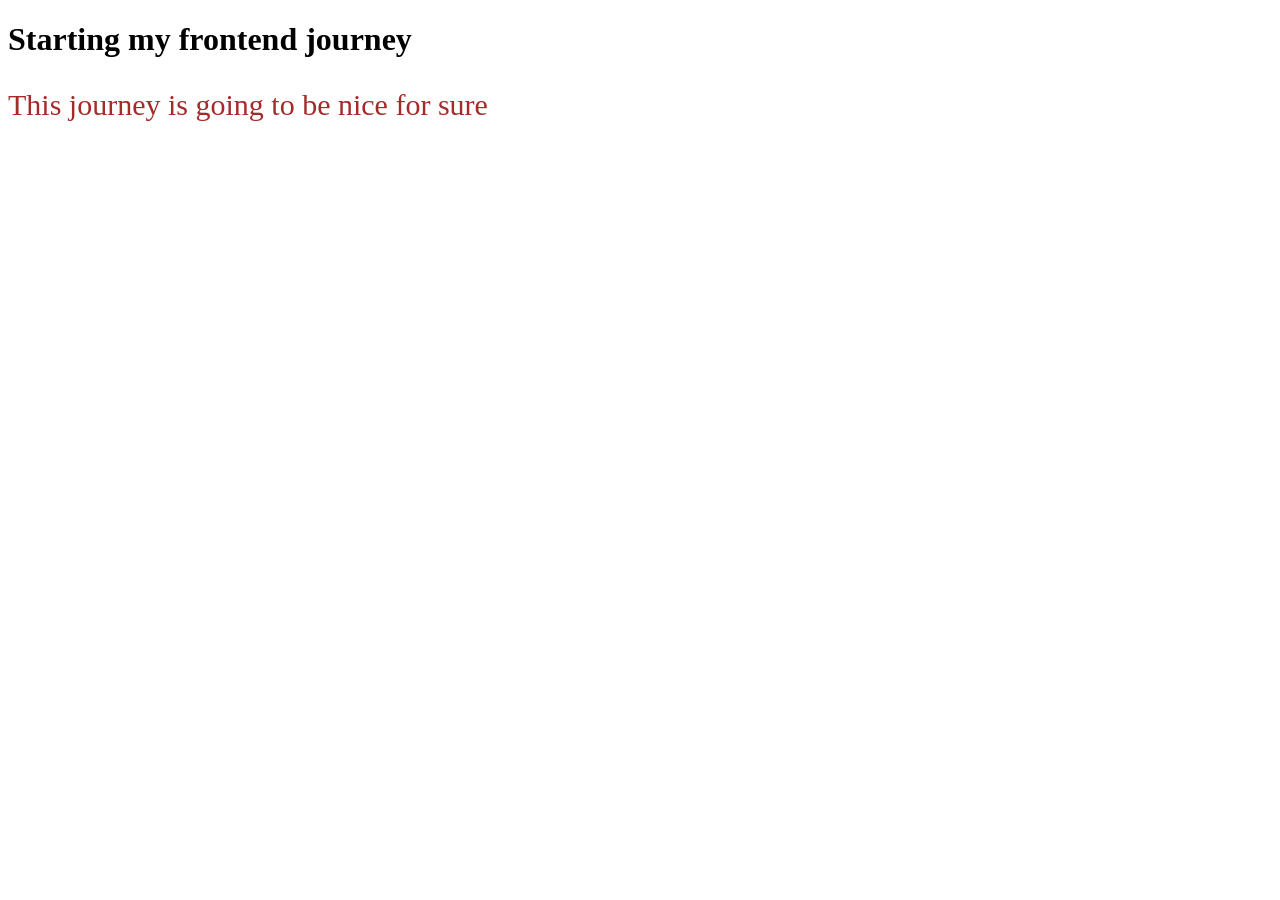
==== CSS/index.html @ f99b50b3 "Added CSS learning files" ====
<!DOCTYPE html>
<html>
    <head>
        <title>CSS demo</title>
        <link rel="stylesheet" type="text/css" href="styles.css">
        <!--internal
        <style>
            h1{
                color:blueviolet;
                font-size:40px;
            }
            p{
                color:brown;
                font-family: 'Times New Roman';
                font-size: 30px;
            }
        </style> -->
    </head>
    <body>
        <!--inline css-->
        <h1>Starting my frontend journey</h1>
        <p>This journey is going to be nice for sure</p>
    </body>
</html>
---- CSS/styles.css ----
<!--external and recommended-->
            h1{
                color:blueviolet;
                font-size:40px;
            }
            p{
                color:brown;
                font-family: 'Times New Roman';
                font-size: 30px;
            }
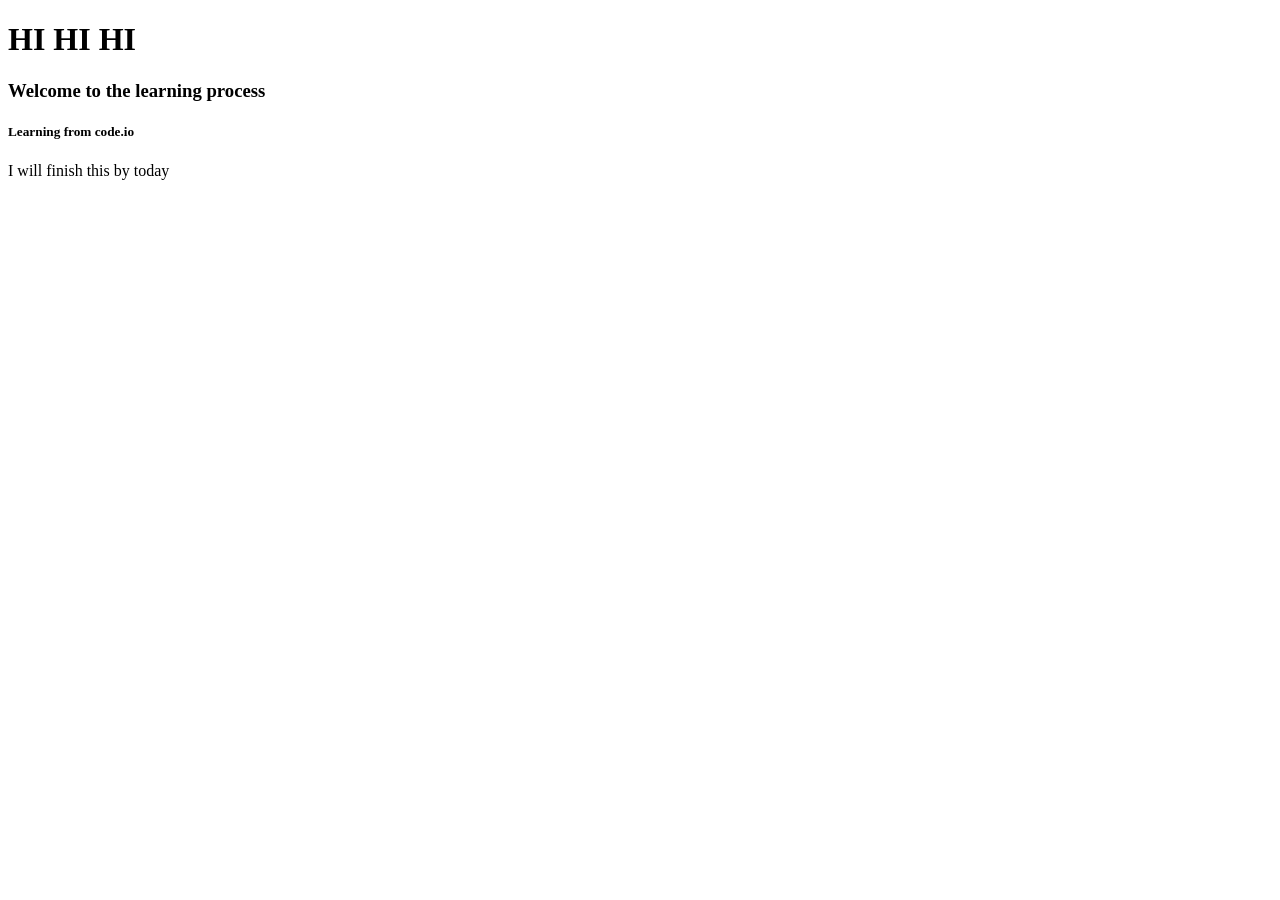
==== commit bab68553: "Basic html page" ====
--- a/CSS/index.html
+++ b/CSS/index.html
@@ -1,24 +1,12 @@
 <!DOCTYPE html>
 <html>
     <head>
-        <title>CSS demo</title>
-        <link rel="stylesheet" type="text/css" href="styles.css">
-        <!--internal
-        <style>
-            h1{
-                color:blueviolet;
-                font-size:40px;
-            }
-            p{
-                color:brown;
-                font-family: 'Times New Roman';
-                font-size: 30px;
-            }
-        </style> -->
+        <title>Learning CSS</title>
     </head>
     <body>
-        <!--inline css-->
-        <h1>Starting my frontend journey</h1>
-        <p>This journey is going to be nice for sure</p>
+        <h1>HI HI HI</h1>
+        <h3>Welcome to the learning process</h3>
+        <h5>Learning from code.io</h5>
+        <p>I will finish this by today</p>
     </body>
 </html>
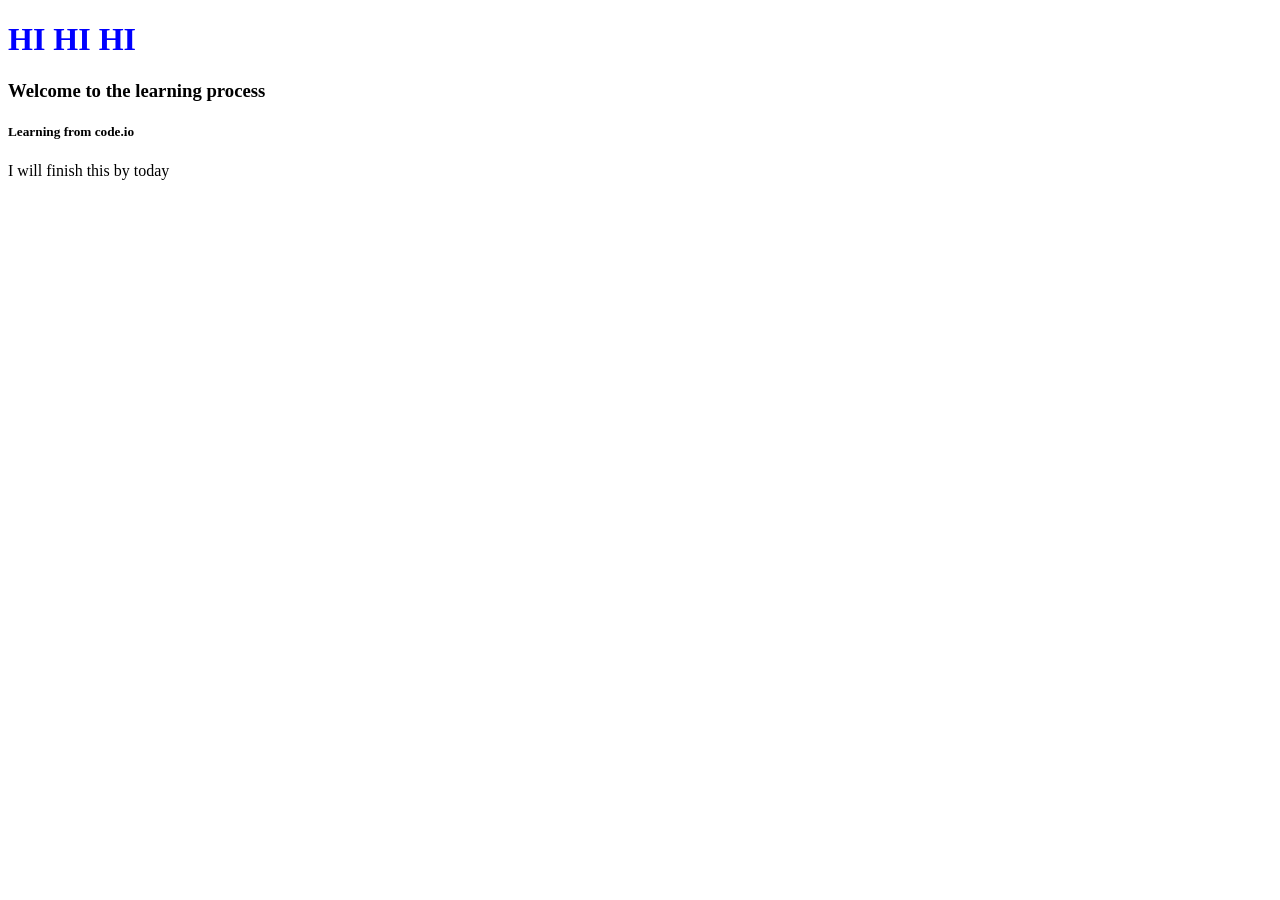
==== commit b12b4f70: "Added internal and inline code and components of CSS" ====
--- a/CSS/index.html
+++ b/CSS/index.html
@@ -2,11 +2,38 @@
 <html>
     <head>
         <title>Learning CSS</title>
+        <!--internal - write in same file
+        <style>
+            h3 {
+                color: brown;
+            }
+        </style>-->
+
     </head>
     <body>
-        <h1>HI HI HI</h1>
+        <!--inline concept-- write in same line
+        <h1 style="color: blue;">HI HI HI</h1>      --->
+        <h1 style="color: blue;">HI HI HI</h1>
         <h3>Welcome to the learning process</h3>
         <h5>Learning from code.io</h5>
         <p>I will finish this by today</p>
     </body>
-</html>+</html>
+
+
+
+<!---
+    h1 {
+        color: blue; 
+        font: 16px;
+        
+    }
+
+    where,
+        h1 - selector
+        {} - declaration block
+        color - property
+        blue - value
+        color: blue- wholly known as declaration
+
+-->
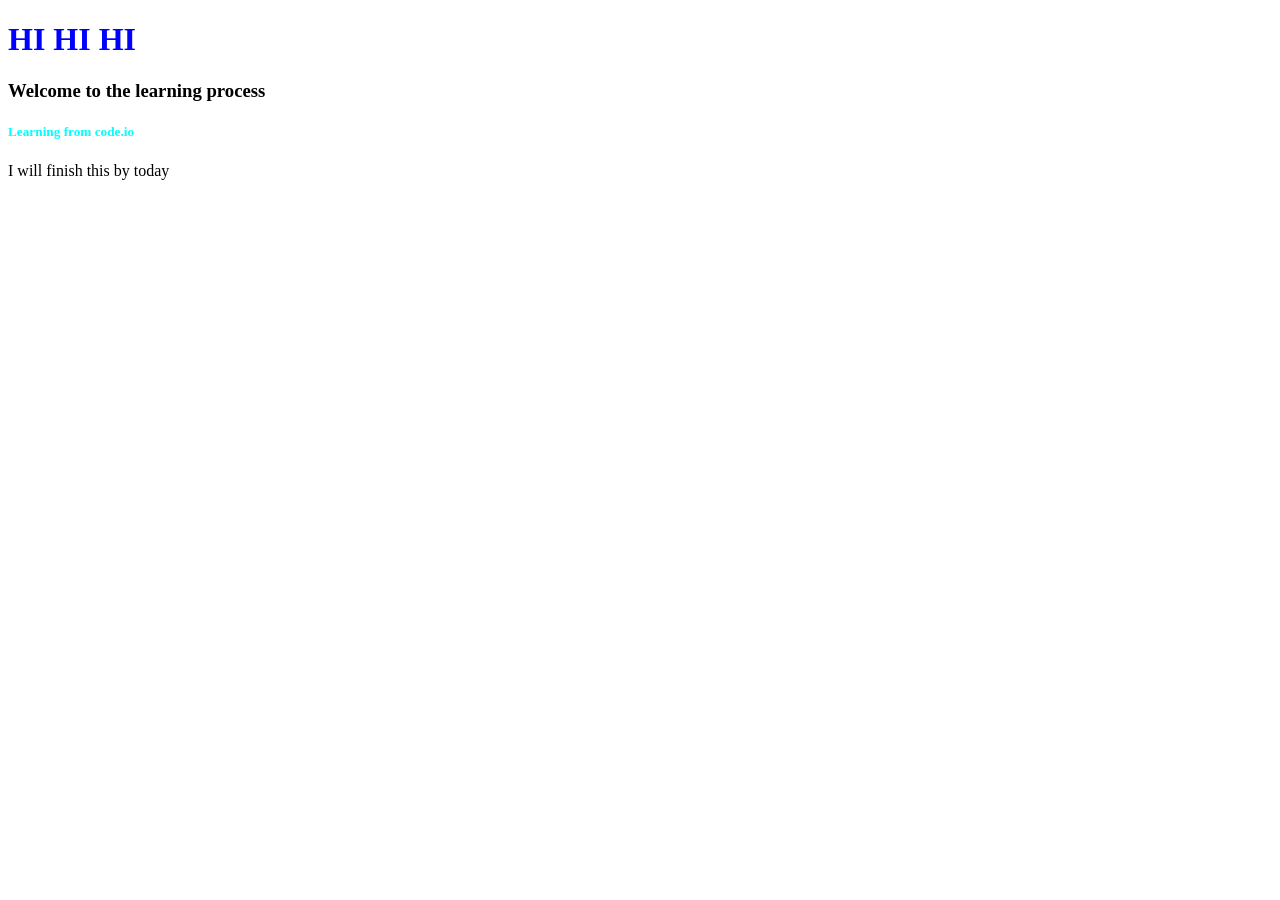
==== commit ec7d9b4b: "external css" ====
--- a/CSS/index.html
+++ b/CSS/index.html
@@ -8,7 +8,7 @@
                 color: brown;
             }
         </style>-->
-
+        <link rel="stylesheet" href="styles.css">
     </head>
     <body>
         <!--inline concept-- write in same line
--- a/CSS/styles.css
+++ b/CSS/styles.css
@@ -0,0 +1,3 @@
+h5{
+    color: aqua;
+}
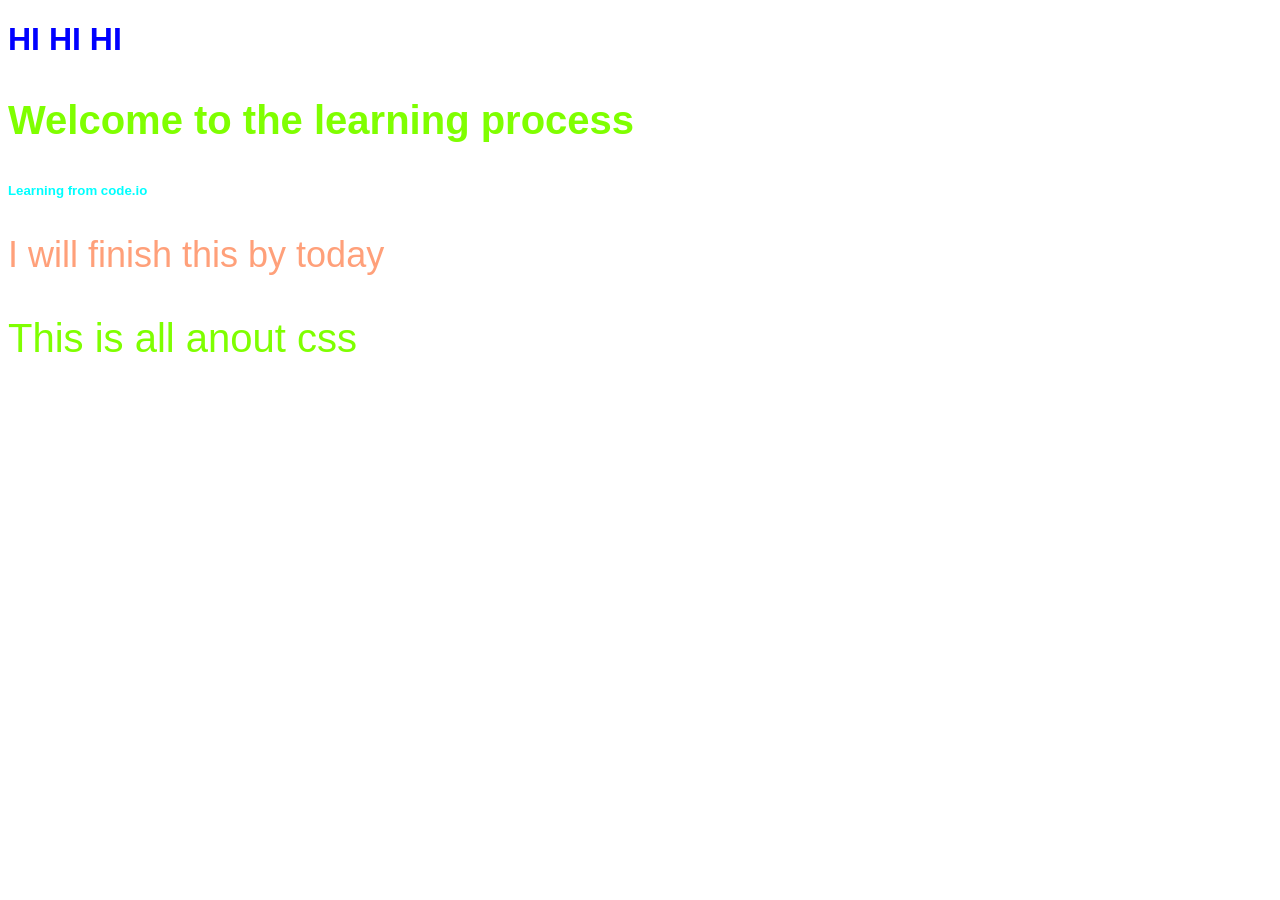
==== commit 1eb50294: "selectors and types" ====
--- a/CSS/index.html
+++ b/CSS/index.html
@@ -13,10 +13,14 @@
     <body>
         <!--inline concept-- write in same line
         <h1 style="color: blue;">HI HI HI</h1>      --->
+
+
+
         <h1 style="color: blue;">HI HI HI</h1>
-        <h3>Welcome to the learning process</h3>
-        <h5>Learning from code.io</h5>
-        <p>I will finish this by today</p>
+        <h3 class="learn">Welcome to the learning process</h3>
+        <h5 >Learning from code.io</h5>
+        <p id="welcome">I will finish this by today</p>
+        <p class="learn"> This is all anout css </p>
     </body>
 </html>
 
--- a/CSS/styles.css
+++ b/CSS/styles.css
@@ -1,3 +1,39 @@
 h5{
     color: aqua;
-}+}
+
+h3{
+    font-size: large;                        /*tags selector*/
+}
+
+
+
+#welcome{
+    color: lightsalmon;                 /*id selector*/
+    font-size: 36px;
+}
+
+
+h3,p.learn{
+    color:chartreuse;
+    font-size: 40px;                    /*class selector =>.classname*/
+}
+
+* {
+    font-family:'Franklin Gothic Medium', 'Arial Narrow', Arial, sans-serif;        /*universal selector*/
+}
+
+h5,p{
+    font-display: block;         /*grouping selector*/
+}
+
+
+
+/* simple selector types
+    1.tags selector
+    2.id selector  =>   using id we can access the css property (id selector -> #idname) id-unique
+    3.class selector => class-not unique [tag+class]
+    4.universal selector
+    5.grouping selector
+
+    */
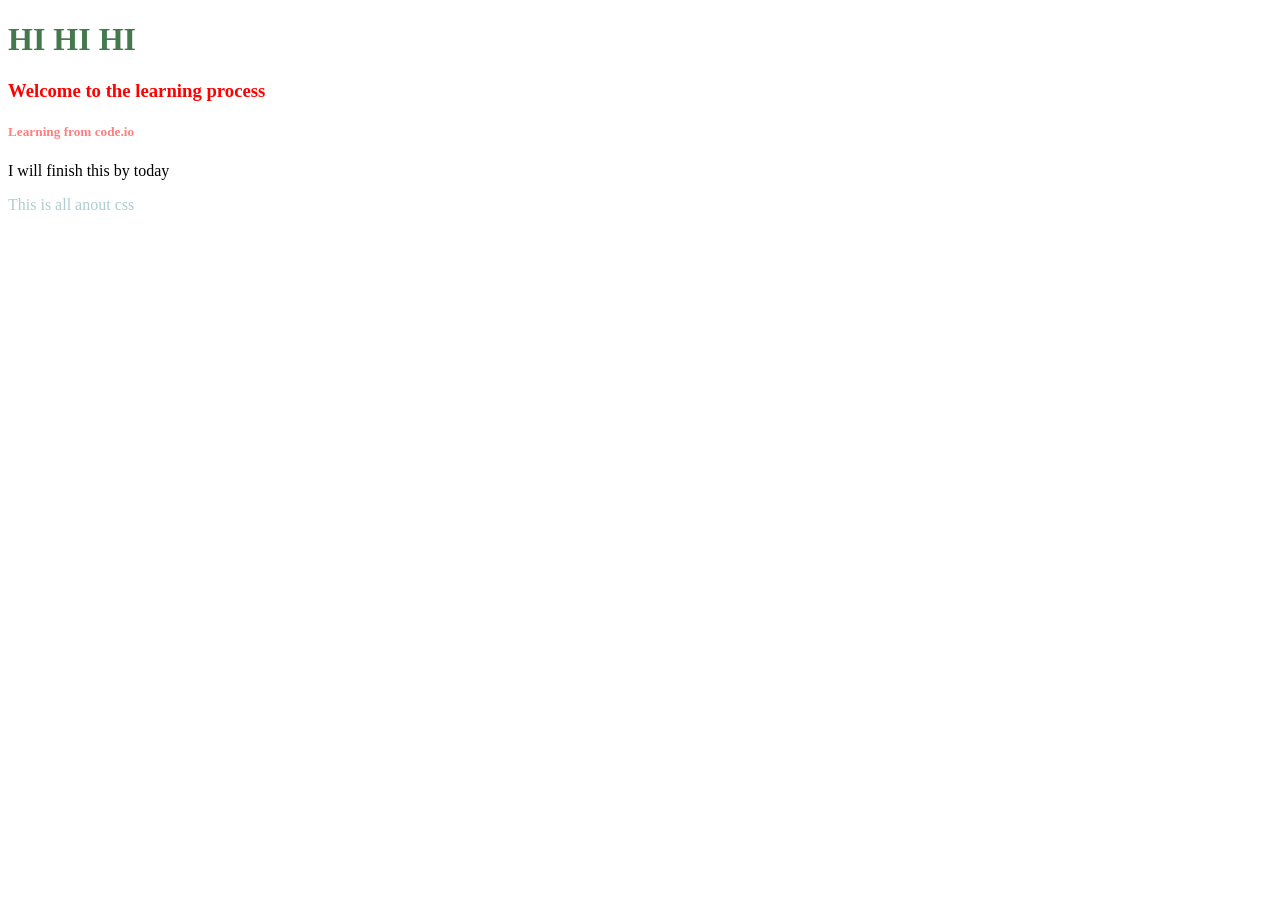
==== commit f8b0aff7: "colors and how to use it" ====
--- a/CSS/index.html
+++ b/CSS/index.html
@@ -16,11 +16,11 @@
 
 
 
-        <h1 style="color: blue;">HI HI HI</h1>
-        <h3 class="learn">Welcome to the learning process</h3>
-        <h5 >Learning from code.io</h5>
-        <p id="welcome">I will finish this by today</p>
-        <p class="learn"> This is all anout css </p>
+        <h1 id="hello">HI HI HI</h1>
+        <h3 id="meow">Welcome to the learning process</h3>
+        <h5 id="story">Learning from code.io</h5>
+        <p id="sat">I will finish this by today</p>
+        <p id="hi"> This is all anout css </p>
     </body>
 </html>
 
--- a/CSS/styles.css
+++ b/CSS/styles.css
@@ -1,39 +1,24 @@
-h5{
-    color: aqua;
+/*htmlcolorcodes.com=>for getting colour names*/
+
+#hello {
+    color: #46784E;  /*using hexadecimal value we can assign colors*/
 }
 
-h3{
-    font-size: large;                        /*tags selector*/
+#meow{
+    color: rgb(255, 0, 0);  /*using rgb values-can get any colors from the combination of these 3 colors*/
 }
 
-
-
-#welcome{
-    color: lightsalmon;                 /*id selector*/
-    font-size: 36px;
+#story{
+    color: rgba(255,0,0,0.5); /*rgba where a is alpha - means opacity that is transparency*/
 }
 
-
-h3,p.learn{
-    color:chartreuse;
-    font-size: 40px;                    /*class selector =>.classname*/
+#sat{
+    color: hsl(322, 81, 43); /*hue saturation light*/
 }
 
-* {
-    font-family:'Franklin Gothic Medium', 'Arial Narrow', Arial, sans-serif;        /*universal selector*/
+#hi{
+    color:cadetblue;
+    opacity:50%;
 }
 
-h5,p{
-    font-display: block;         /*grouping selector*/
-}
-
-
-
-/* simple selector types
-    1.tags selector
-    2.id selector  =>   using id we can access the css property (id selector -> #idname) id-unique
-    3.class selector => class-not unique [tag+class]
-    4.universal selector
-    5.grouping selector
-
-    */+/*there is also like hue saturation light with alpha hsla*/
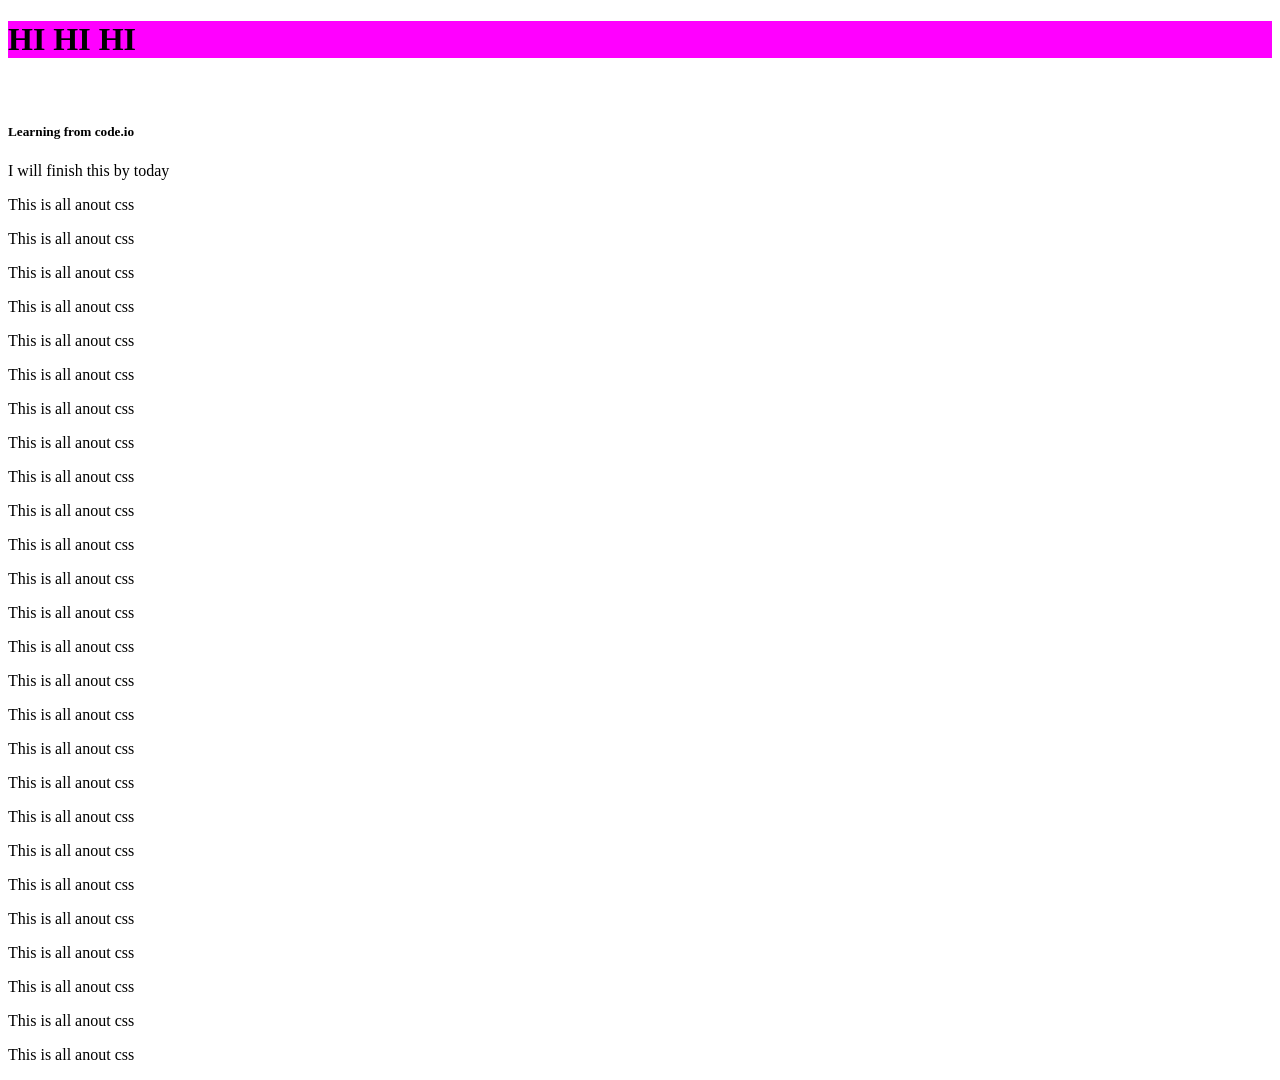
==== commit 950980e0: "background element and workings" ====
--- a/CSS/index.html
+++ b/CSS/index.html
@@ -20,7 +20,32 @@
         <h3 id="meow">Welcome to the learning process</h3>
         <h5 id="story">Learning from code.io</h5>
         <p id="sat">I will finish this by today</p>
-        <p id="hi"> This is all anout css </p>
+        <p> This is all anout css </p>
+        <p> This is all anout css </p>
+        <p> This is all anout css </p>
+        <p> This is all anout css </p>
+        <p> This is all anout css </p>
+        <p> This is all anout css </p>
+        <p> This is all anout css </p>
+        <p> This is all anout css </p>
+        <p> This is all anout css </p>
+        <p> This is all anout css </p>
+        <p> This is all anout css </p>
+        <p> This is all anout css </p>
+        <p> This is all anout css </p>
+        <p> This is all anout css </p>
+        <p> This is all anout css </p>
+        <p> This is all anout css </p>
+        <p> This is all anout css </p>
+        <p> This is all anout css </p>
+        <p> This is all anout css </p>
+        <p> This is all anout css </p>
+        <p> This is all anout css </p>
+        <p> This is all anout css </p>
+        <p> This is all anout css </p>
+        <p> This is all anout css </p>
+        <p> This is all anout css </p>
+        <p> This is all anout css </p>
     </body>
 </html>
 
--- a/CSS/styles.css
+++ b/CSS/styles.css
@@ -1,24 +1,21 @@
-/*htmlcolorcodes.com=>for getting colour names*/
-
-#hello {
-    color: #46784E;  /*using hexadecimal value we can assign colors*/
+#hello{
+    background-color: magenta;
 }
 
 #meow{
-    color: rgb(255, 0, 0);  /*using rgb values-can get any colors from the combination of these 3 colors*/
+    background-image: url("https://thumbs.dreamstime.com/b/beautiful-rain-forest-ang-ka-nature-trail-doi-inthanon-national-park-thailand-36703721.jpg");
+    color: white;
 }
 
-#story{
-    color: rgba(255,0,0,0.5); /*rgba where a is alpha - means opacity that is transparency*/
-}
+body {
+    /* background-image: url("https://www.shutterstock.com/image-photo/sun-sets-behind-mountain-ranges-600nw-2479236003.jpg");
+    background-repeat: no-repeat; /*for not repeating images*/
+    /* background-position: right bottom;
+    background-attachment: fixed; the image is fixed and not moves */
+   /* background-repeat: repeat-x; /*repeats image in x axis alone*/
+    /*background-repeat: repeat-y; repeats image in y axis alone */
 
-#sat{
-    color: hsl(322, 81, 43); /*hue saturation light*/
-}
 
-#hi{
-    color:cadetblue;
-    opacity:50%;
-}
-
-/*there is also like hue saturation light with alpha hsla*/+    /*simply we can write in single line like*/
+    background: url("https://thumbs.dreamstime.com/b/beautiful-rain-forest-ang-ka-nature-trail-doi-inthanon-national-park-thailand-36703721.jpg") no-repeat right;
+}
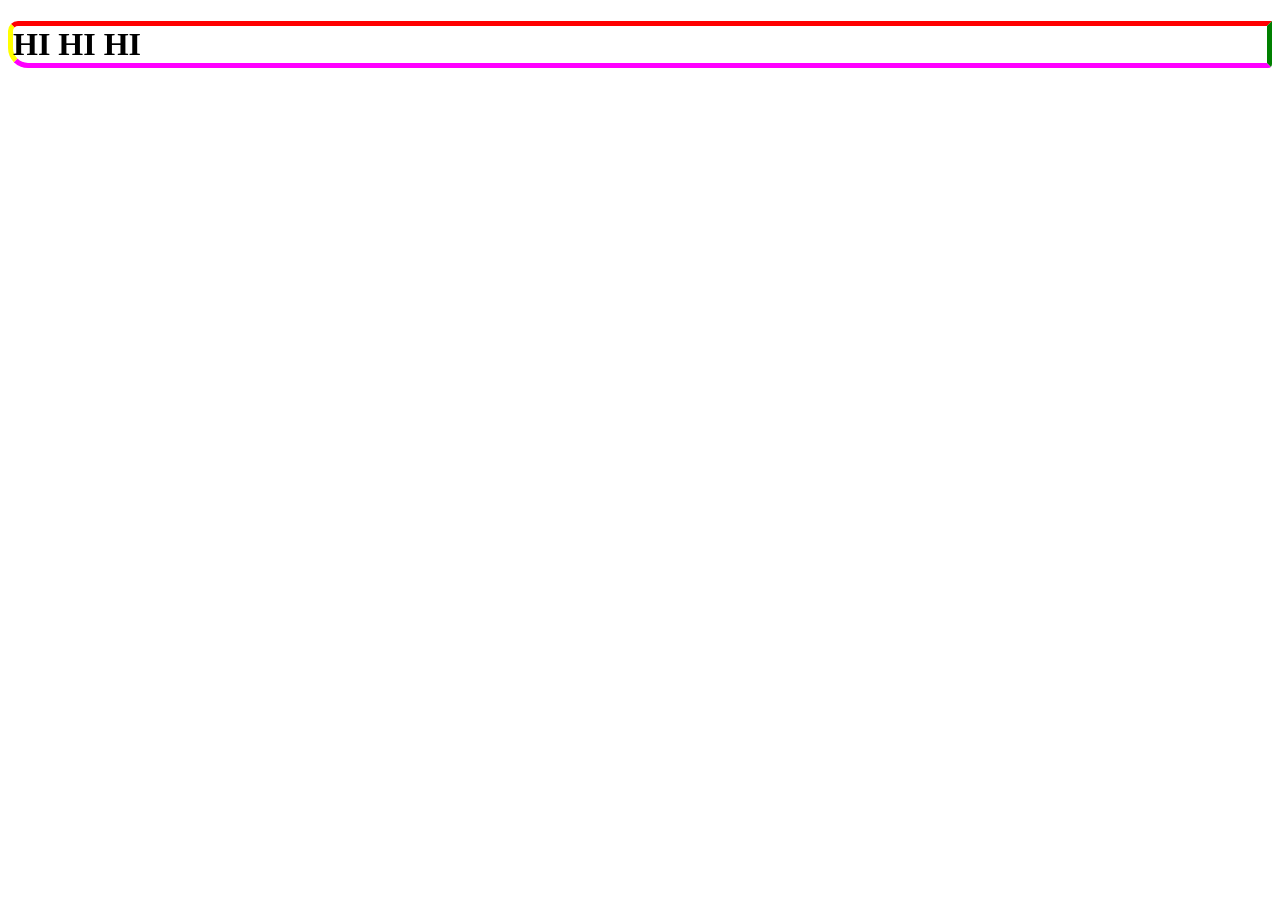
==== commit f694880d: "border concepts" ====
--- a/CSS/index.html
+++ b/CSS/index.html
@@ -13,39 +13,8 @@
     <body>
         <!--inline concept-- write in same line
         <h1 style="color: blue;">HI HI HI</h1>      --->
-
-
-
-        <h1 id="hello">HI HI HI</h1>
-        <h3 id="meow">Welcome to the learning process</h3>
-        <h5 id="story">Learning from code.io</h5>
-        <p id="sat">I will finish this by today</p>
-        <p> This is all anout css </p>
-        <p> This is all anout css </p>
-        <p> This is all anout css </p>
-        <p> This is all anout css </p>
-        <p> This is all anout css </p>
-        <p> This is all anout css </p>
-        <p> This is all anout css </p>
-        <p> This is all anout css </p>
-        <p> This is all anout css </p>
-        <p> This is all anout css </p>
-        <p> This is all anout css </p>
-        <p> This is all anout css </p>
-        <p> This is all anout css </p>
-        <p> This is all anout css </p>
-        <p> This is all anout css </p>
-        <p> This is all anout css </p>
-        <p> This is all anout css </p>
-        <p> This is all anout css </p>
-        <p> This is all anout css </p>
-        <p> This is all anout css </p>
-        <p> This is all anout css </p>
-        <p> This is all anout css </p>
-        <p> This is all anout css </p>
-        <p> This is all anout css </p>
-        <p> This is all anout css </p>
-        <p> This is all anout css </p>
+        <h1>HI HI HI</h1>
+        
     </body>
 </html>
 
--- a/CSS/styles.css
+++ b/CSS/styles.css
@@ -1,21 +1,17 @@
-#hello{
-    background-color: magenta;
-}
+h1{
+    /* border-style: dashed; */
+    /* border-style: inset; */
+    /* border-style: outset; */
+    /* border-style: dotted dashed solid double;   order is top right bottom left */
+    /* border-style: dotted solid; in the order of topandbottom followed by leftandright */
+    border-style: solid;
+    /* border-width: 5px 16px 10px 20px; border thickness */
+    border-width: thick;
+    border-color: red green magenta yellow;
+    border-radius: 10px 0px 4px 20px; /*its about borders starts at lefttop, righttop, bottomright, bottomleft*/
 
-#meow{
-    background-image: url("https://thumbs.dreamstime.com/b/beautiful-rain-forest-ang-ka-nature-trail-doi-inthanon-national-park-thailand-36703721.jpg");
-    color: white;
-}
-
-body {
-    /* background-image: url("https://www.shutterstock.com/image-photo/sun-sets-behind-mountain-ranges-600nw-2479236003.jpg");
-    background-repeat: no-repeat; /*for not repeating images*/
-    /* background-position: right bottom;
-    background-attachment: fixed; the image is fixed and not moves */
-   /* background-repeat: repeat-x; /*repeats image in x axis alone*/
-    /*background-repeat: repeat-y; repeats image in y axis alone */
+    
 
 
-    /*simply we can write in single line like*/
-    background: url("https://thumbs.dreamstime.com/b/beautiful-rain-forest-ang-ka-nature-trail-doi-inthanon-national-park-thailand-36703721.jpg") no-repeat right;
+
 }
